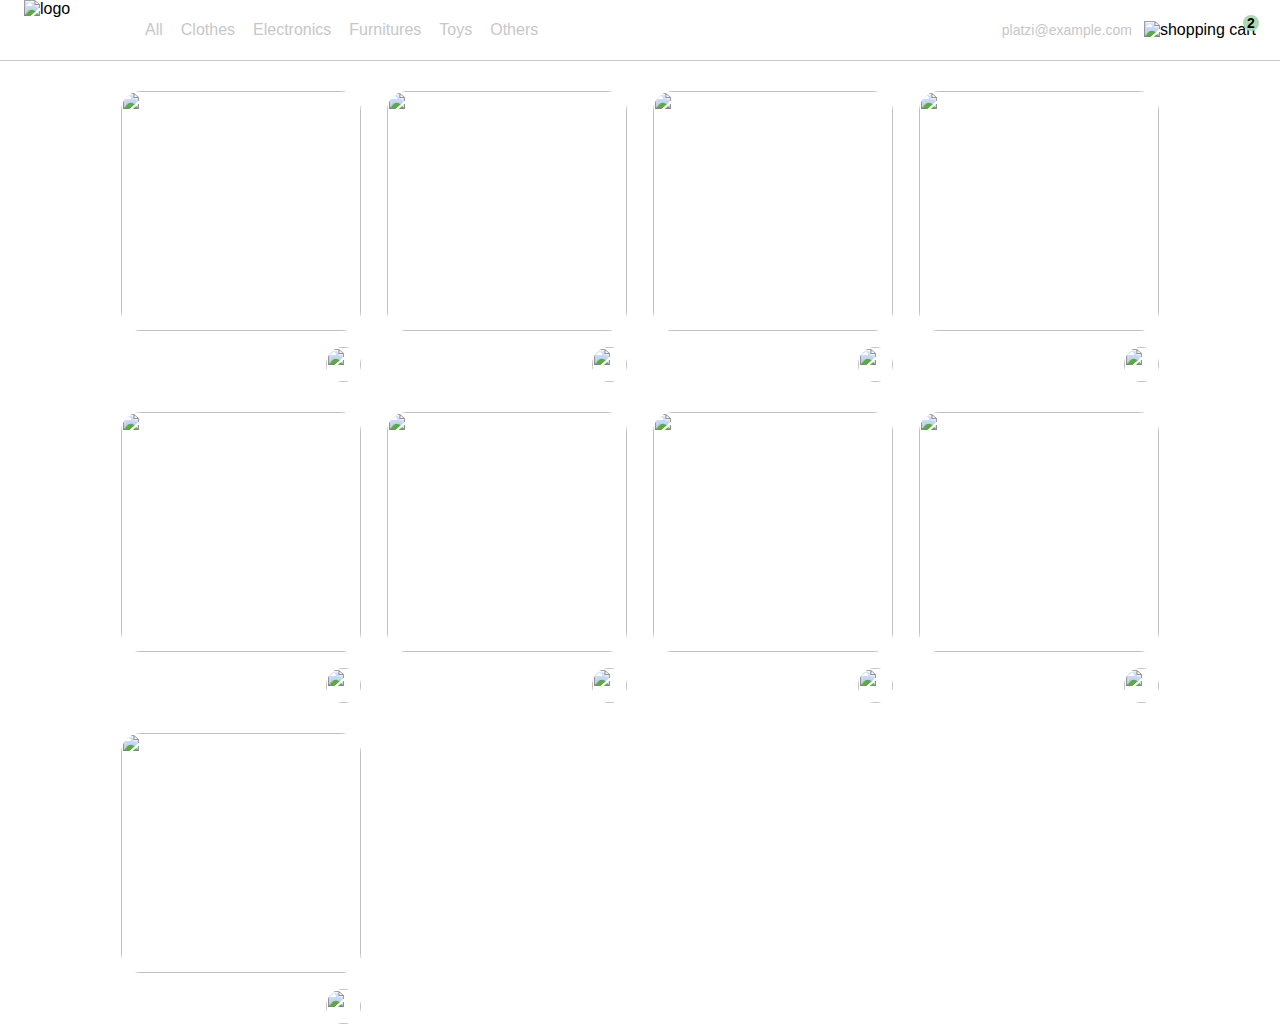
==== index.html @ 954076f9 "Commit antes de iniciar la clase 22" ====
<!DOCTYPE html>
<html lang="en">
<head>
  <meta charset="UTF-8">
  <meta http-equiv="X-UA-Compatible" content="IE=edge">
  <meta name="viewport" content="width=device-width, initial-scale=1.0">
  <title>Document</title>
  <link rel="stylesheet" href="style.css">
</head>
<body>
  <nav>
    <!-- img solo para menu Movil -->
    <img src="./icons/icon_menu.svg" alt="menu" class="menu">

    <!-- Nav del lado Izquierdo -->
    <div class="navbar-left">
      <img src="./logos/logo_yard_sale.svg" alt="logo" class="logo">

      <ul>
        <li>
          <a href="/">All</a>
        </li>
        <li>
          <a href="/">Clothes</a>
        </li>
        <li>
          <a href="/">Electronics</a>
        </li>
        <li>
          <a href="/">Furnitures</a>
        </li>
        <li>
          <a href="/">Toys</a>
        </li>
        <li>
          <a href="/">Others</a>
        </li>
      </ul>
    </div>

    <!-- Nav parte Derecha -->

    <div class="navbar-right">
      <ul>
        <li class="navbar-email">platzi@example.com</li>
        <li class="navbar-shopping-cart">
          <img src="./icons/icon_shopping_cart.svg" alt="shopping cart">
          <div>2</div>
        </li>
      </ul>
    </div>

    <!-- Menu desplegable Apretar Email -->
    <div class="desktop-menu inactive" >
        <ul>
          <li>
            <a href="/" class="title">My orders</a>
          </li>
    
          <li>
            <a href="/">My account</a>
          </li>
    
          <li>
            <a href="/">Sign out</a>
          </li>
        </ul>
      </div>
  </nav>
  <!-- Menu solo se ve en mobile-menu -->
  <div class="mobile-menu inactive" >
  <ul>
    <li>
      <a href="/">CATEGORIES</a>
    </li>
    <li>
      <a href="/">All</a>
    </li>
    <li>
      <a href="/">Clothes</a>
    </li>
    <li>
      <a href="/">Electronics</a>
    </li>
    <li>
      <a href="/">Furnitures</a>
    </li>
    <li>
      <a href="/">Toys</a>
    </li>
    <li>
      <a href="/">Other</a>
    </li>
  </ul>

  <ul>
    <li>
      <a href="/">My orders</a>
    </li>
    <li>
      <a href="/">My account</a>
    </li>
  </ul>

  <ul>
    <li>
      <a href="/" class="email">platzi@example.com</a>
    </li>
    <li>
      <a href="/" class="sign-out">Sign out</a>
    </li>
  </ul>
</div>
<!-- Previsluacion del carrito de compras -->
<aside class="product-detail inactive">
  <div class="title-container">
    <img src="./icons/flechita.svg" alt="arrow">
    <p class="title">My order</p>
  </div>

  <div class="my-order-content">
    <div class="shopping-cart">
      <figure>
        <img src="https://images.pexels.com/photos/276517/pexels-photo-276517.jpeg?auto=compress&cs=tinysrgb&dpr=2&h=650&w=940" alt="bike">
      </figure>
      <p>Bike</p>
      <p>$30,00</p>
      <img src="./icons/icon_close.png" alt="close">
    </div>

    <div class="shopping-cart">
      <figure>
        <img src="https://images.pexels.com/photos/276517/pexels-photo-276517.jpeg?auto=compress&cs=tinysrgb&dpr=2&h=650&w=940" alt="bike">
      </figure>
      <p>Bike</p>
      <p>$30,00</p>
      <img src="./icons/icon_close.png" alt="close">
    </div>

    <div class="shopping-cart">
      <figure>
        <img src="https://images.pexels.com/photos/276517/pexels-photo-276517.jpeg?auto=compress&cs=tinysrgb&dpr=2&h=650&w=940" alt="bike">
      </figure>
      <p>Bike</p>
      <p>$30,00</p>
      <img src="./icons/icon_close.png" alt="close">
    </div>

    <div class="order">
      <p>
        <span>Total</span>
      </p>
      <p>$560.00</p>
    </div>

    <button class="primary-button">
      Checkout
    </button>
  </div>
</div>
</aside>
<!-- Display de productos -->
<section class="main-container">
  <div class="cards-container">

    <!-- <div class="product-card">
      <img src="https://images.pexels.com/photos/276517/pexels-photo-276517.jpeg?auto=compress&cs=tinysrgb&dpr=2&h=650&w=940" alt="">
      <div class="product-info">
        <div>
          <p>$120,00</p>
          <p>Bike</p>
        </div>
        <figure>
          <img src="./icons/bt_add_to_cart.svg" alt="">
        </figure>
      </div>
    </div> -->
  </div>
</section>







  <script src="main.js"></script>
</body>
</html>
---- style.css ----
/* Siempre se coloca */
    :root {
      --white: #FFFFFF;
      --black: #000000;
      --very-light-pink: #C7C7C7;
      --text-input-field: #F7F7F7;
      --hospital-green: #ACD9B2;
      --sm: 14px;
      --md: 16px;
      --lg: 18px;
    }
    body {
      margin: 0;
      font-family: 'Quicksand', sans-serif;
    }
    /* Parte Superior */
    nav {
      display: flex;
      justify-content: space-between;
      padding: 0 24px;
      border-bottom: 1px solid var(--very-light-pink);
    }
    .menu {
      display: none;
    }
    .logo {
      width: 100px;
    }
    .navbar-left ul,
    .navbar-right ul {
      list-style: none;
      padding: 0;
      margin: 0;
      display: flex;
      align-items: center;
      height: 60px;
    }
    .navbar-left {
      display: flex;
    }
    .navbar-left ul {
      margin-left: 12px;
    }
    .navbar-left ul li a,
    .navbar-right ul li a {
      text-decoration: none;
      color: var(--very-light-pink);
      border: 1px solid var(--white);
      padding: 8px;
      border-radius: 8px;
    }
    .navbar-left ul li a:hover,
    .navbar-right ul li a:hover {
      border: 1px solid var(--hospital-green);
      color: var(--hospital-green);
    }
    .navbar-email {
      color: var(--very-light-pink);
      font-size: var(--sm);
      margin-right: 12px;
    }
    .navbar-shopping-cart {
      position: relative;
    }
    .navbar-shopping-cart div {
      width: 16px;
      height: 16px;
      background-color: var(--hospital-green);
      border-radius: 50%;
      font-size: var(--sm);
      font-weight: bold;
      position: absolute;
      top: -6px;
      right: -3px;
      display: flex;
      justify-content: center;
      align-items: center;
    }
    @media (max-width: 640px) {
      .menu {
        display: block;
      }
      .navbar-left ul {
        display: none;
      }
      .navbar-email {
        display: none;
      }
      .desktop-menu{
        display: none;
      }
    }
    .inactive{
        display: none;
    }
    /* Menu Desplegable Despues de apretar Email*/
    .desktop-menu {
    position: absolute;
    top: 60px;
    right: 60px;
    width: 100px;
    height: auto;
    border: 1px solid var(--very-light-pink);
    border-radius: 6px;
    padding: 20px 20px 0 20px;
    }
    .desktop-menu ul {
    list-style: none;
    padding: 0;
    margin: 0;
    }
    .desktop-menu ul li {
    text-align: end;
    }
    .desktop-menu ul li:nth-child(1),
    .desktop-menu ul li:nth-child(2) {
    font-weight: bold;
    }
    .desktop-menu ul li:last-child {
    padding-top: 20px;
    border-top: 1px solid var(--very-light-pink);
    }
    .desktop-menu ul li:last-child a {
    color: var(--hospital-green);
    font-size: var(--sm);
    }
    .desktop-menu ul li a {
    color: var(--back);
    text-decoration: none;
    margin-bottom: 20px;
    display: inline-block;
    }

/* CSS Menu que solo se ve en mobile */
.mobile-menu {
  padding: 24px;
}
.mobile-menu a {
  text-decoration: none;
  color: var(--black);
  font-weight: bold;
  /* margin-bottom: 24px; */
}
.mobile-menu ul {
  padding: 0;
  margin: 24px 0 0;
  list-style: none;
}
.mobile-menu ul:nth-child(1) {
  border-bottom: 1px solid var(--very-light-pink);
}
.mobile-menu ul li {
  margin-bottom: 24px;
}
.email {
  font-size: var(--sm);
  font-weight: 300 !important;
}
.sign-out {
  font-size: var(--sm);
  color: var(--hospital-green) !important;
}
@media(min-width:640px){
  .mobile-menu{
    display: none;
  }
}

/*Previsualizacion de carrito de compras */

.product-detail {
  width: 360px;
  padding: 24px;
  box-sizing: border-box;
  position: absolute;
  right: 0;
  border-color: #C7C7C7;
}
.title-container {
  display: flex;
}
.title-container img {
  transform: rotate(180deg);
  margin-right: 14px;
}
.title {
  font-size: var(--lg);
  font-weight: bold;
}
.order {
  display: grid;
  grid-template-columns: auto 1fr;
  gap: 16px;
  align-items: center;
  background-color: var(--text-input-field);
  margin-bottom: 24px;
  border-radius: 8px;
  padding: 0 24px;
}
.order p:nth-child(1) {
  display: flex;
  flex-direction: column;
}
.order p span:nth-child(1) {
  font-size: var(--md);
  font-weight: bold;
}
.order p:nth-child(2) {
  text-align: end;
  font-weight: bold;
}
.shopping-cart {
  display: grid;
  grid-template-columns: auto 1fr auto auto;
  gap: 16px;
  margin-bottom: 24px;
  align-items: center;
}
.shopping-cart figure {
  margin: 0;
}
.shopping-cart figure img {
  width: 70px;
  height: 70px;
  border-radius: 20px;
  object-fit: cover;
}
.shopping-cart p:nth-child(2) {
  color: var(--very-light-pink);
}
.shopping-cart p:nth-child(3) {
  font-size: var(--md);
  font-weight: bold;
}
.primary-button {
  background-color: var(--hospital-green);
  border-radius: 8px;
  border: none;
  color: var(--white);
  width: 100%;
  cursor: pointer;
  font-size: var(--md);
  font-weight: bold;
  height: 50px;
}
@media (max-width: 640px) {
  .product-detail {
    width: 100%;
  }
}

/* Display de productos */
.cards-container {
  display: grid;
  grid-template-columns: repeat(auto-fill, 240px);
  gap: 26px;
  place-content: center;
  margin-top: 30px;
  
}
.product-card {
  width: 240px;
}
.product-card img {
  width: 240px;
  height: 240px;
  border-radius: 20px;
  object-fit: cover;
}
.product-info {
  display: flex;
  justify-content: space-between;
  align-items: center;
  margin-top: 12px;
}
.product-info figure {
  margin: 0;
}
.product-info figure img {
  width: 35px;
  height: 35px;
}
.product-info div p:nth-child(1) {
  font-weight: bold;
  font-size: var(--md);
  margin-top: 0;
  margin-bottom: 4px;
}
.product-info div p:nth-child(2) {
  font-size: var(--sm);
  margin-top: 0;
  margin-bottom: 0;
  color: var(--very-light-pink);
}
@media (max-width: 640px) {
  .cards-container {
    grid-template-columns: repeat(auto-fill, 140px);
  }
  .product-card {
    width: 140px;
  }
  .product-card img {
    width: 140px;
    height: 140px;
  }
}
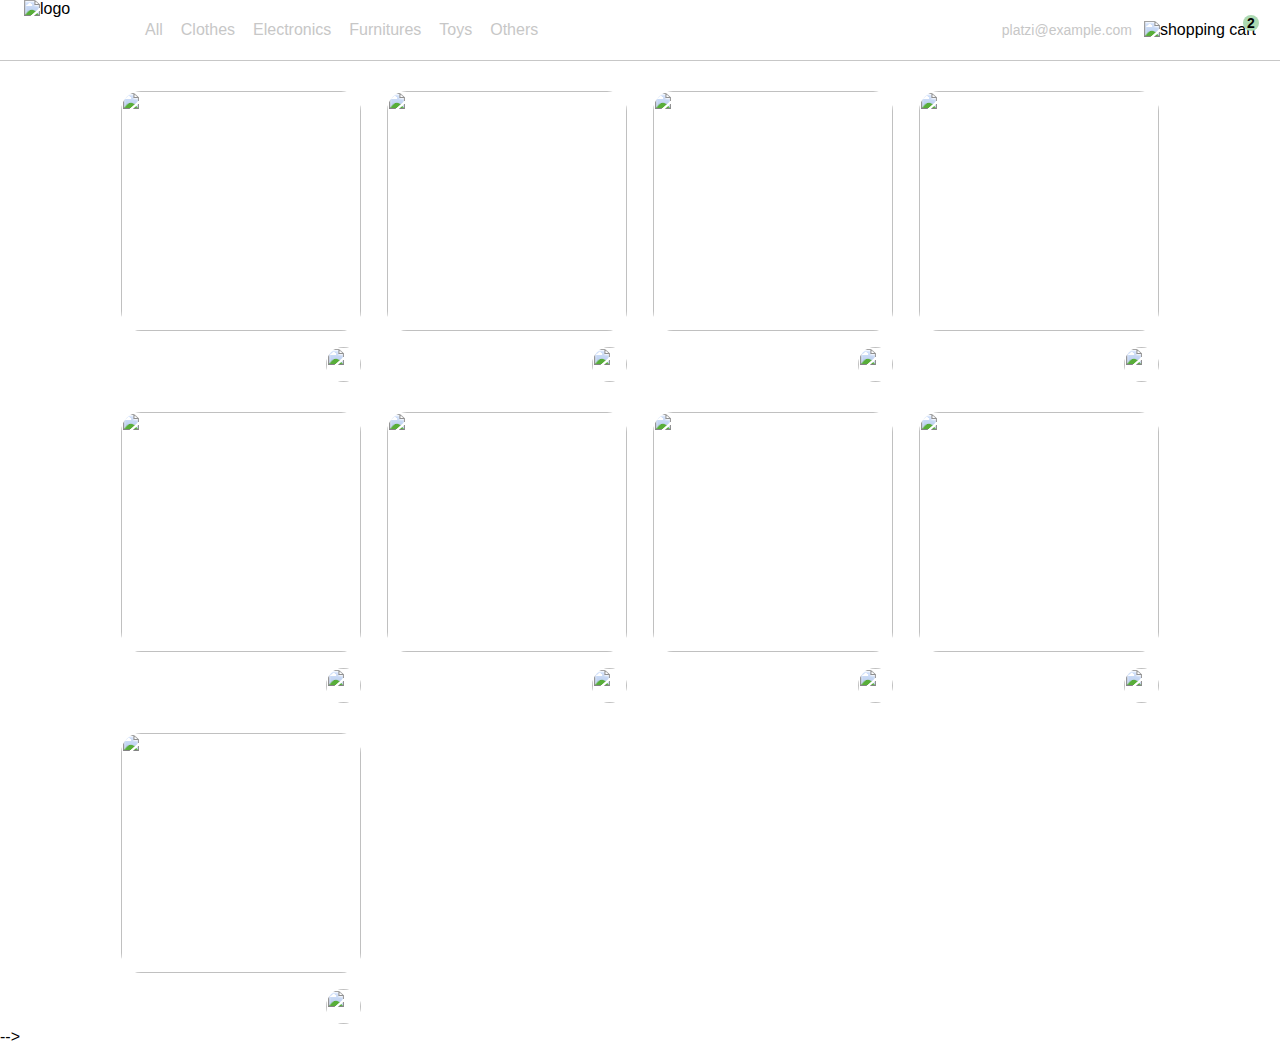
==== commit d5d76e95: "Proyecto Final" ====
--- a/index.html
+++ b/index.html
@@ -13,6 +13,7 @@
     <img src="./icons/icon_menu.svg" alt="menu" class="menu">
 
     <!-- Nav del lado Izquierdo -->
+
     <div class="navbar-left">
       <img src="./logos/logo_yard_sale.svg" alt="logo" class="logo">
 
@@ -50,7 +51,7 @@
       </ul>
     </div>
 
-    <!-- Menu desplegable Apretar Email -->
+    <!-- Menu desplegable Al Apretar Email -->
     <div class="desktop-menu inactive" >
         <ul>
           <li>
@@ -68,6 +69,7 @@
       </div>
   </nav>
   <!-- Menu solo se ve en mobile-menu -->
+
   <div class="mobile-menu inactive" >
   <ul>
     <li>
@@ -111,8 +113,10 @@
     </li>
   </ul>
 </div>
+
 <!-- Previsluacion del carrito de compras -->
-<aside class="product-detail inactive">
+
+<aside id="cartcontainer" class="inactive">
   <div class="title-container">
     <img src="./icons/flechita.svg" alt="arrow">
     <p class="title">My order</p>
@@ -159,31 +163,37 @@
   </div>
 </div>
 </aside>
-<!-- Display de productos -->
+<!-- Previsualizacion del carrito de compras como aside -->
+
+<aside id="productdetail" class="inactive">
+  <div class="product-detail-close">
+    <img src="./icons/icon_close.png" alt="close">
+  </div>
+  <img src="https://images.pexels.com/photos/276517/pexels-photo-276517.jpeg?auto=compress&cs=tinysrgb&dpr=2&h=650&w=940" alt="bike">
+  <div class="product-infos">
+    <p>$35,00</p>
+    <p>Bike</p>
+    <p>With its practical position, this bike also fulfills a decorative function, add your hall or workspace.</p>
+    <button class="primary-button add-to-cart-button">
+      <img src="./icons/bt_add_to_cart.svg" alt="add to cart">
+      Add to cart
+    </button>
+  </div>
+</aside>
+
+
+
+
+<!-- Display de productos Colocado con JavaScript-->
 <section class="main-container">
   <div class="cards-container">
 
-    <!-- <div class="product-card">
-      <img src="https://images.pexels.com/photos/276517/pexels-photo-276517.jpeg?auto=compress&cs=tinysrgb&dpr=2&h=650&w=940" alt="">
-      <div class="product-info">
-        <div>
-          <p>$120,00</p>
-          <p>Bike</p>
-        </div>
-        <figure>
-          <img src="./icons/bt_add_to_cart.svg" alt="">
-        </figure>
-      </div>
     </div> -->
   </div>
 </section>
 
 
 
-
-
-
-
-  <script src="main.js"></script>
+   <script src="main.js"></script>
 </body>
 </html>--- a/style.css
+++ b/style.css
@@ -103,6 +103,7 @@
     border: 1px solid var(--very-light-pink);
     border-radius: 6px;
     padding: 20px 20px 0 20px;
+    background-color: #FFFFFF;
     }
     .desktop-menu ul {
     list-style: none;
@@ -134,6 +135,8 @@
 /* CSS Menu que solo se ve en mobile */
 .mobile-menu {
   padding: 24px;
+  width: 100px;
+  left: 0;
 }
 .mobile-menu a {
   text-decoration: none;
@@ -168,7 +171,7 @@
 
 /*Previsualizacion de carrito de compras */
 
-.product-detail {
+aside {
   width: 360px;
   padding: 24px;
   box-sizing: border-box;
@@ -176,6 +179,75 @@
   right: 0;
   border-color: #C7C7C7;
 }
+
+
+/* Aside de detalles de Aside */
+.product-detail-close {
+  background: var(--white);
+  width: 14px;
+  height: 14px;
+  position: absolute;
+  top: 24px;
+  left: 24px;
+  z-index: 2;
+  padding: 12px;
+  border-radius: 50%;
+}
+.product-detail-close:hover {
+  cursor: pointer;
+}
+.product-detail > img:nth-child(2) {
+  width: 100%;
+  height: 360px;
+  object-fit: cover;
+  border-radius: 0 0 20px 20px;
+}
+.product-infos{
+  margin: 24px 24px 0 24px;
+}
+.product-infos p:nth-child(1) {
+  font-weight: bold;
+  font-size: var(--md);
+  margin-top: 0;
+  margin-bottom: 4px;
+}
+.product-infos p:nth-child(2) {
+  color: var(--very-light-pink);
+  font-size: var(--md);
+  margin-top: 0;
+  margin-bottom: 36px;
+}
+.product-infos p:nth-child(3) {
+  color: var(--very-light-pink);
+  font-size: var(--sm);
+  margin-top: 0;
+  margin-bottom: 36px;
+}
+.primary-button {
+  background-color: var(--hospital-green);
+  border-radius: 8px;
+  border: none;
+  color: var(--white);
+  width: 100%;
+  cursor: pointer;
+  font-size: var(--md);
+  font-weight: bold;
+  height: 50px;
+}
+.add-to-cart-button {
+  display: flex;
+  align-items: center;
+  justify-content: center;
+}
+#cartcontainer{
+  background-color: #FFFFFF;
+}
+@media (max-width: 640px) {
+  #cartcontainer {
+    width: 100%;
+  }
+}
+
 .title-container {
   display: flex;
 }
@@ -244,7 +316,7 @@
   height: 50px;
 }
 @media (max-width: 640px) {
-  .product-detail {
+  aside {
     width: 100%;
   }
 }
@@ -304,3 +376,75 @@
     height: 140px;
   }
 }
+
+/* <!-- Previsualizacion del carrito de compras como aside --> */
+#productdetail {
+  width: 360px;
+  padding-bottom: 24px;
+  position: absolute;
+  right: 0;
+  /* background-color: #DCF7EB; */
+  border-radius: 20px;
+}
+#productdetail-close {
+  background: var(--white);
+  width: 14px;
+  height: 14px;
+  position: absolute;
+  top: 24px;
+  left: 24px;
+  z-index: 2;
+  padding: 12px;
+  border-radius: 50%;
+}
+#productdetail-close:hover {
+  cursor: pointer;
+}
+#productdetail> img:nth-child(2) {
+  width: 100%;
+  height: 360px;
+  object-fit: cover;
+  border-radius: 0 0 20px 20px;
+}
+.product-infos {
+  margin: 24px 24px 0 24px;
+}
+.product-infos p:nth-child(1) {
+  font-weight: bold;
+  font-size: var(--md);
+  margin-top: 0;
+  margin-bottom: 4px;
+}
+.product-infos p:nth-child(2) {
+  color: var(--very-light-pink);
+  font-size: var(--md);
+  margin-top: 0;
+  margin-bottom: 36px;
+}
+.product-infos p:nth-child(3) {
+  color: var(--very-light-pink);
+  font-size: var(--sm);
+  margin-top: 0;
+  margin-bottom: 36px;
+}
+.primary-button {
+  background-color: var(--hospital-green);
+  border-radius: 8px;
+  border: none;
+  color: var(--white);
+  width: 100%;
+  cursor: pointer;
+  font-size: var(--md);
+  font-weight: bold;
+  height: 50px;
+}
+.add-to-cart-button {
+  display: flex;
+  align-items: center;
+  justify-content: center;
+}
+@media (max-width: 640px) {
+  .cartcontainer {
+    width: 100%;
+  }
+}